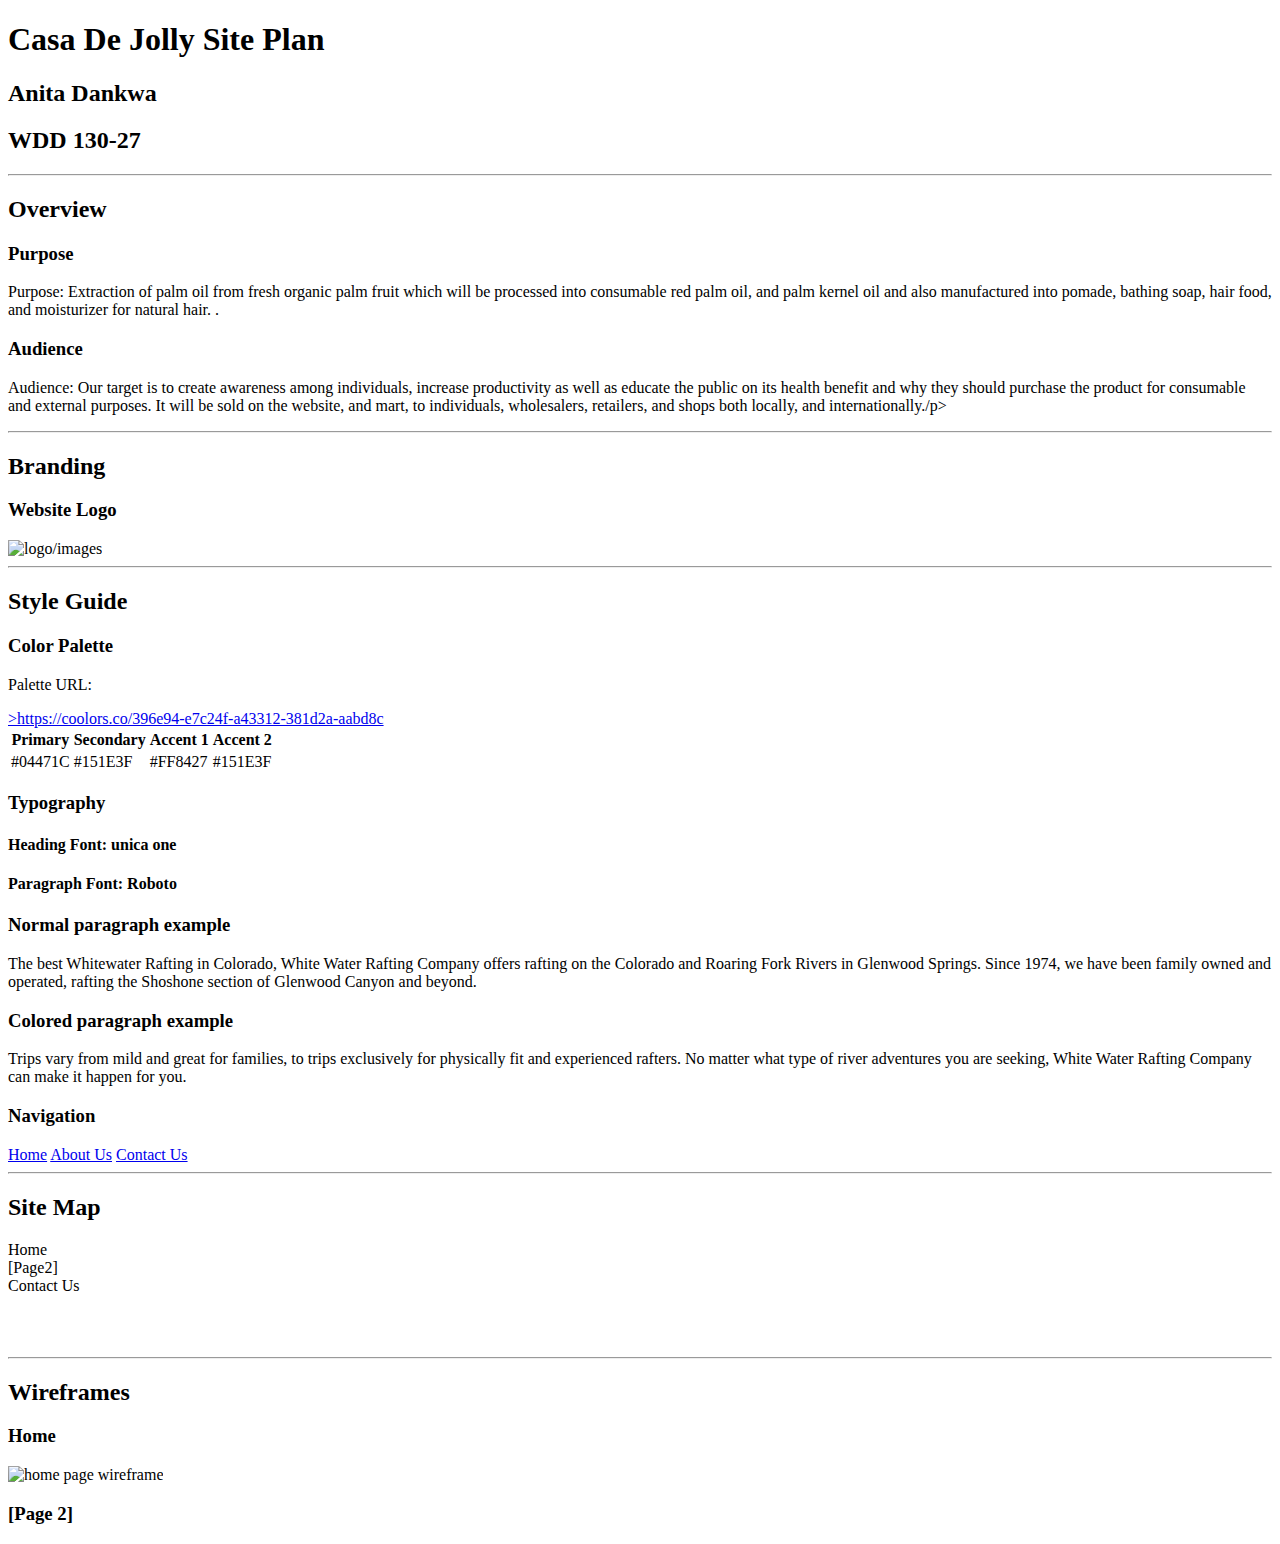
==== index.html @ 702b9493 "move folder and change name" ====
<!DOCTYPE html>
<html lang="en-us">

<head>
  <meta charset="utf-8" />
  <title>Site Plan</title>
  <link type="text/css" rel="stylesheet" href="styles/site-plan-rafting.css" />
</head>

<body>
  <header>
    <h1>Casa De Jolly Site Plan</h1>
    <h2>Anita Dankwa</h2>
    <h2>WDD 130-27</h2>

    <!-- In the header above, add the name of your site, your name and class number. For example if you are in section 3 you would put WDD 130-03 -->
  </header>
  <main>
    <!-- ------------------------Steps 2-5------------------------------ -->
    <hr />
    <h2>Overview</h2>
    <h3>Purpose</h3>
    <p>Purpose: Extraction of palm oil from fresh organic palm fruit which will be processed into consumable red palm oil, 
      and palm kernel oil and also manufactured into pomade, bathing soap, hair food, and moisturizer for natural hair. .</p>
    <!-- change this -->

    <h3>Audience</h3>
    <p>Audience: Our target is to create awareness among individuals, increase productivity as well as educate the public on its health benefit and why they should purchase
       the product for consumable and external purposes. It will be sold on the website, and mart, to individuals, wholesalers, retailers, and shops both locally, and internationally./p>
    <!-- change this -->

    <hr />
    <h2>Branding</h2>
    <h3>Website Logo</h3>
    <!-- Replace this with some sort of logo for your site.  A logo can be as simple as the name of your site in a nice font :) -->
    <img src="images/logo.JPG" alt="logo/images" />
    <hr />
    <h2>Style Guide</h2>

    <!-- ------------------------Steps 6-9------------------------------ -->

    <h3>Color Palette</h3>
    <!--  The colors you choose for a website are one of the most important decisions you will make. Follow the instructions on the activity in Canvas then return and replace the color codes below with the hex color codes (the 6 digit numbers that show at the bottom of each color) for the colors you have chosen below.  You should have at least 2 colors but do not have to fill in all 4 if you do not need them.  -->

    <!-- Copy and paste the URL to your finished palette below. Replace the href value that is there with yours. Make sure to paste it into both the href value and the content text of the <a> tag -->
    <p>Palette URL:</p>
    <a href=" <a href=" https://coolors.co/396e94-e7c24f-a43312-381d2a-aabd8c"
      target="_blank">>https://coolors.co/396e94-e7c24f-a43312-381d2a-aabd8c</a></a>

    <table class="colors">
      <tr>
        <th>Primary</th>
        <th>Secondary</th>
        <th>Accent 1</th>
        <th>Accent 2</th>
      </tr>
      <!-- Replace the numbers in the boxes below with your hex color codes. Then switch to the site-plan.css file and change your colors there as well. -->
      <tr>
        <td class="primary">#04471C</td>
        <td class="secondary">#151E3F</td>
        <td class="accent1">#FF8427</td>
        <td class="accent2">#151E3F</td>
      </tr>
    </table>

    <!-- ------------------------Steps 10-12------------------------------ -->

    <h3>Typography</h3>
    <!-- Choose a font for your paragraphs (body copy) and headlines. What font(s) have you chosen? Think also about which of your colors above you might use for background and font colors. -->

    <h4>
      Heading Font: unica one
      <!-- change this -->
    </h4>
    <h4>
      Paragraph Font: Roboto
      <!-- change this -->
    </h4>
    <h3>Normal paragraph example</h3>
    <p>
      The best Whitewater Rafting in Colorado, White Water Rafting Company
      offers rafting on the Colorado and Roaring Fork Rivers in Glenwood
      Springs. Since 1974, we have been family owned and operated, rafting the
      Shoshone section of Glenwood Canyon and beyond.
    </p>
    <h3>Colored paragraph example</h3>
    <p class="colored">
      Trips vary from mild and great for families, to trips exclusively for
      physically fit and experienced rafters. No matter what type of river
      adventures you are seeking, White Water Rafting Company can make it
      happen for you.
    </p>

    <!-- ------------------------Step 13------------------------------ -->

    <h3>Navigation</h3>
    <!-- Think about how you want your navigation bar to look. In the site-plan.css file change the colors to your colors to get the look you desire. -->
    <nav>
      <a href="#">Home</a>
      <a href="#">About Us</a>
      <a href="#">Contact Us</a>
    </nav>
    <hr />
    <h2>Site Map</h2>
    <div class="sitemap">
      <div class="sm-home">Home</div>
      <div class="sm-page2">
        [Page2]
        <!-- this page will have a name later -->
      </div>
      <div class="sm-page3">Contact Us</div>

      <div class="top">&nbsp;</div>
      <div class="left">&nbsp;</div>
      <div class="right">&nbsp;</div>
    </div>
    <hr />
    <h2>Wireframes</h2>
    <!-- Create an additional wireframe for your site. List it here below the Home page wireframe. -->

    <h3>Home</h3>

    <img src="https://byui-wdd.github.io/wdd130/rafting_images/wireframe_home.png" alt="home page wireframe" />

    <h3>[Page 2]</h3>

    <!-- <img src="#" alt="page 2 wireframe"> -->
  </main>
</body>

</html>
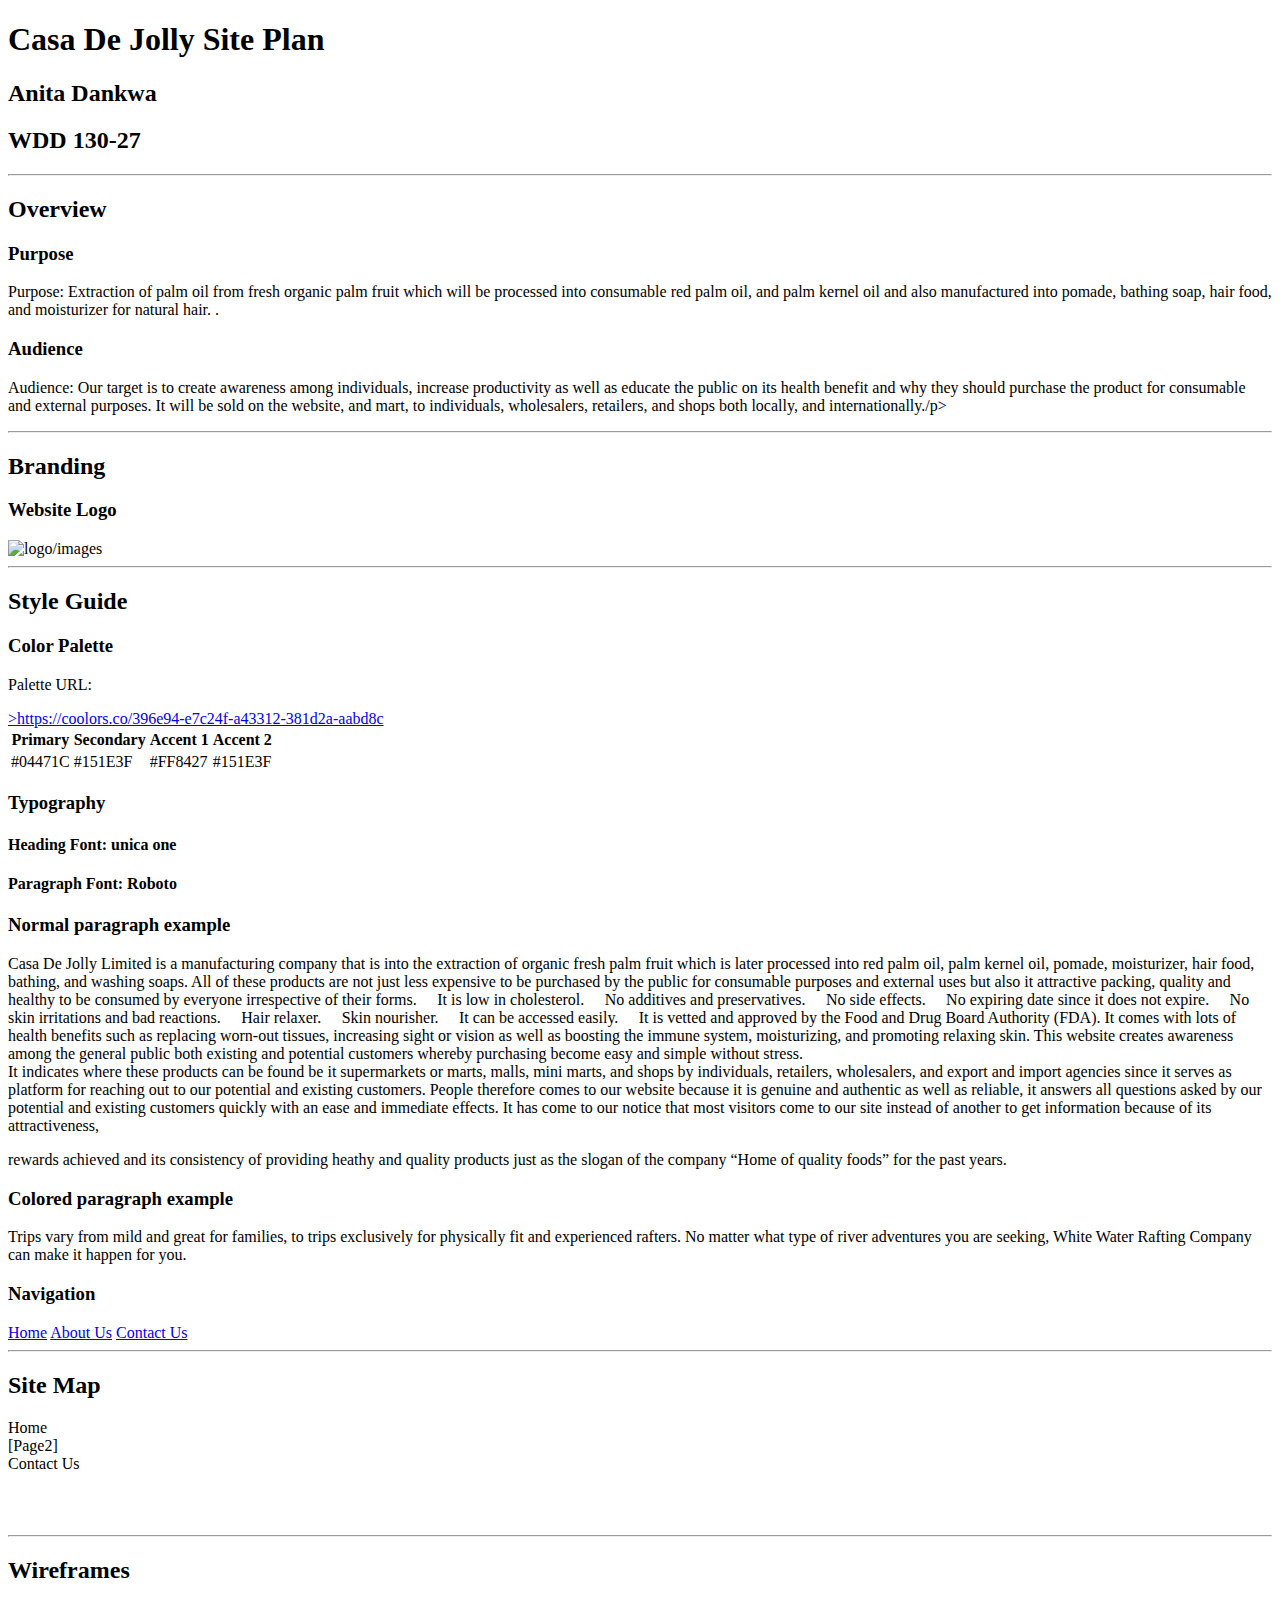
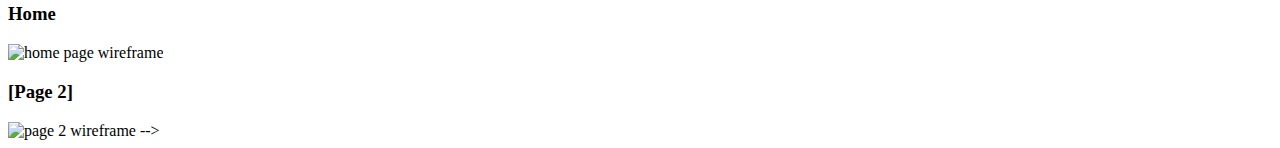
==== commit 5e9116f0: "Create index.html" ====
--- a/index.html
+++ b/index.html
@@ -78,11 +78,20 @@
     </h4>
     <h3>Normal paragraph example</h3>
     <p>
-      The best Whitewater Rafting in Colorado, White Water Rafting Company
-      offers rafting on the Colorado and Roaring Fork Rivers in Glenwood
-      Springs. Since 1974, we have been family owned and operated, rafting the
-      Shoshone section of Glenwood Canyon and beyond.
-    </p>
+      Casa De Jolly Limited is a manufacturing company that is into the extraction of organic fresh palm fruit which is later processed into red palm oil, palm kernel oil, pomade, moisturizer, hair food, bathing, and washing soaps. All of these products are not just less expensive to be purchased by the public for consumable purposes and external uses but also it attractive packing, quality and healthy to be consumed by everyone irrespective of their forms. 
+	It is low in cholesterol.
+	No additives and preservatives.
+	No side effects.
+	 No expiring date since it does not expire.
+	No skin irritations and bad reactions.
+	Hair relaxer.
+	Skin nourisher.
+	It can be accessed easily.
+	It is vetted and approved by the Food and Drug Board Authority (FDA).
+ It comes with lots of health benefits such as replacing worn-out tissues, increasing sight or vision as well as boosting the immune system, moisturizing, and promoting relaxing skin. 
+This website creates awareness among the general public both existing and potential customers whereby purchasing become easy and simple without stress. <br>It indicates where these products can be found be it supermarkets or marts, malls, mini marts, and shops by individuals, retailers, wholesalers, and export and import agencies since it serves as platform for reaching out to our potential and existing customers. 
+People therefore comes to our website because it is genuine and authentic as well as reliable, it answers all questions asked by our potential and existing customers quickly with an ease and immediate effects. It has come to our notice that most visitors come to our site instead of another to get information because of its attractiveness, </p>rewards achieved and its consistency of providing heathy and quality products just as the slogan of the company “Home of quality foods” for the past years.
+
     <h3>Colored paragraph example</h3>
     <p class="colored">
       Trips vary from mild and great for families, to trips exclusively for
@@ -124,7 +133,7 @@
 
     <h3>[Page 2]</h3>
 
-    <!-- <img src="#" alt="page 2 wireframe"> -->
+    <img src="images/imgo.jpg" alt="page 2 wireframe"> -->
   </main>
 </body>
 
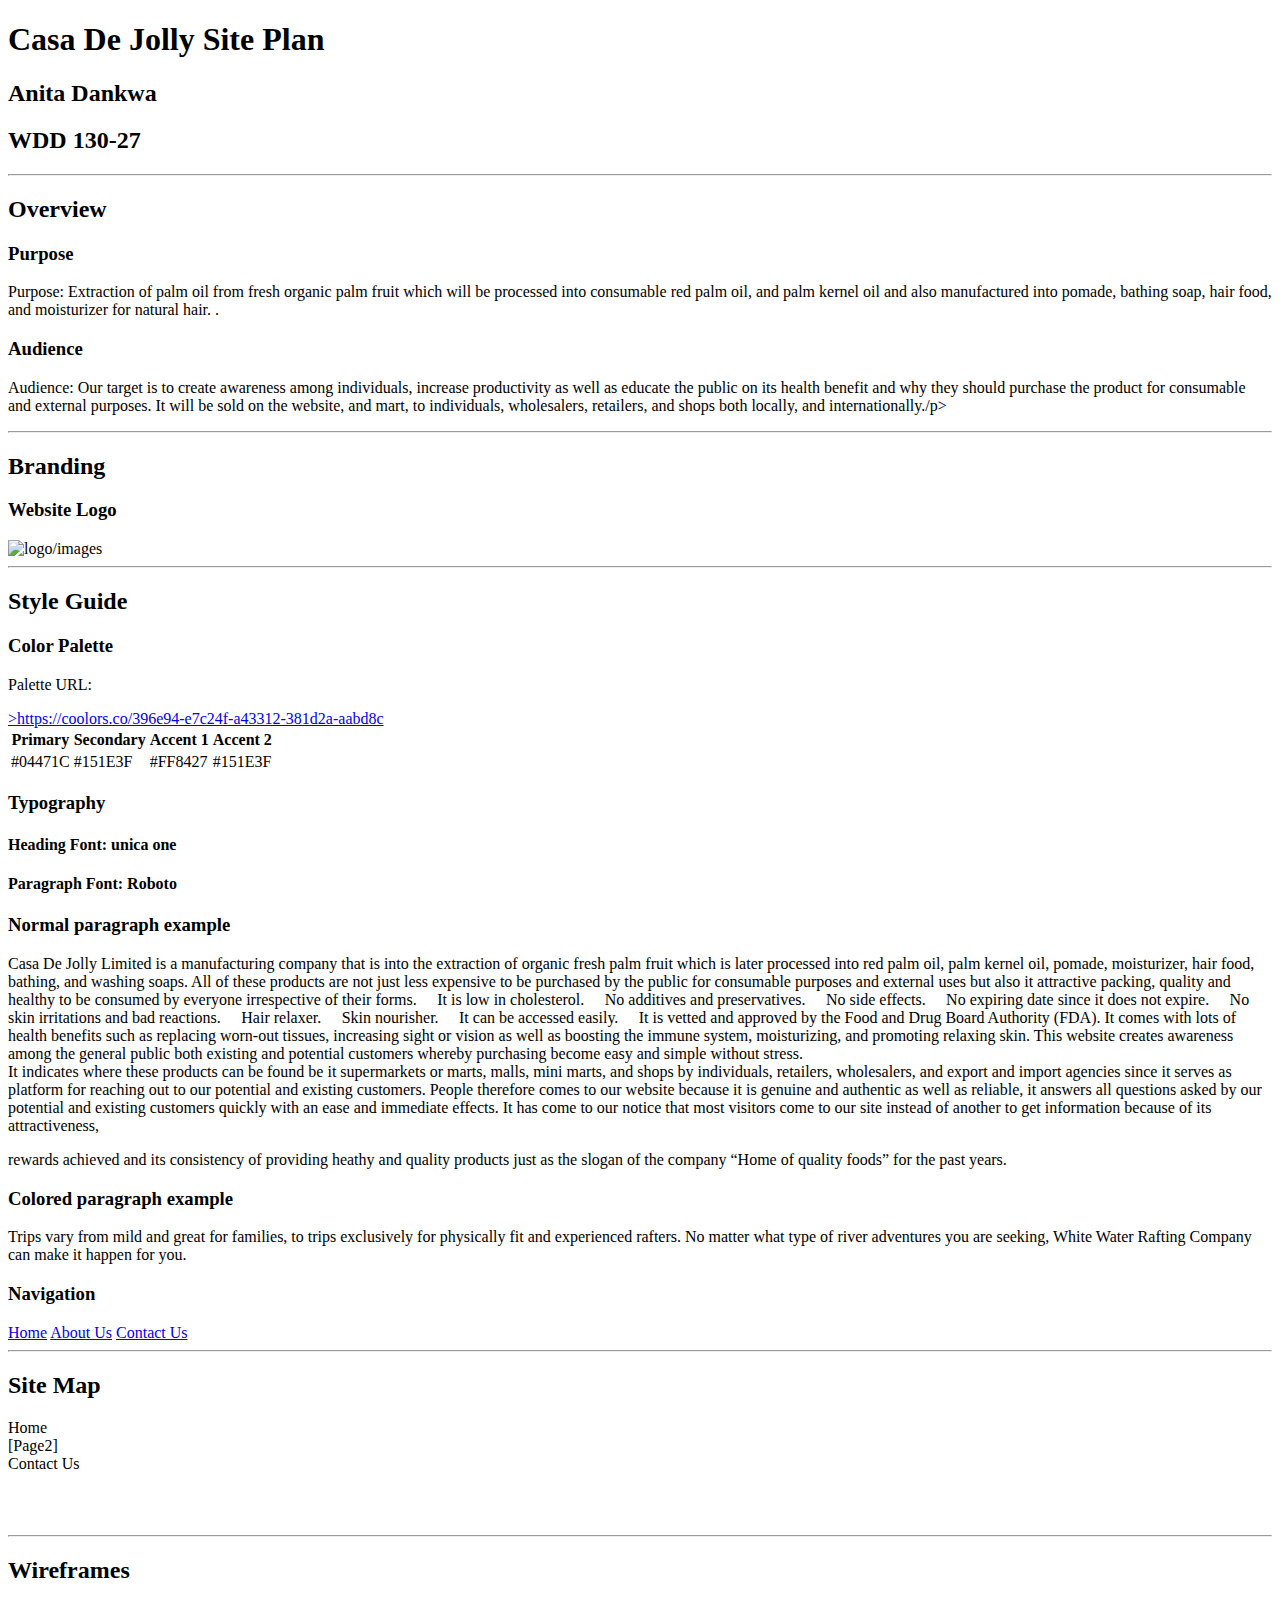
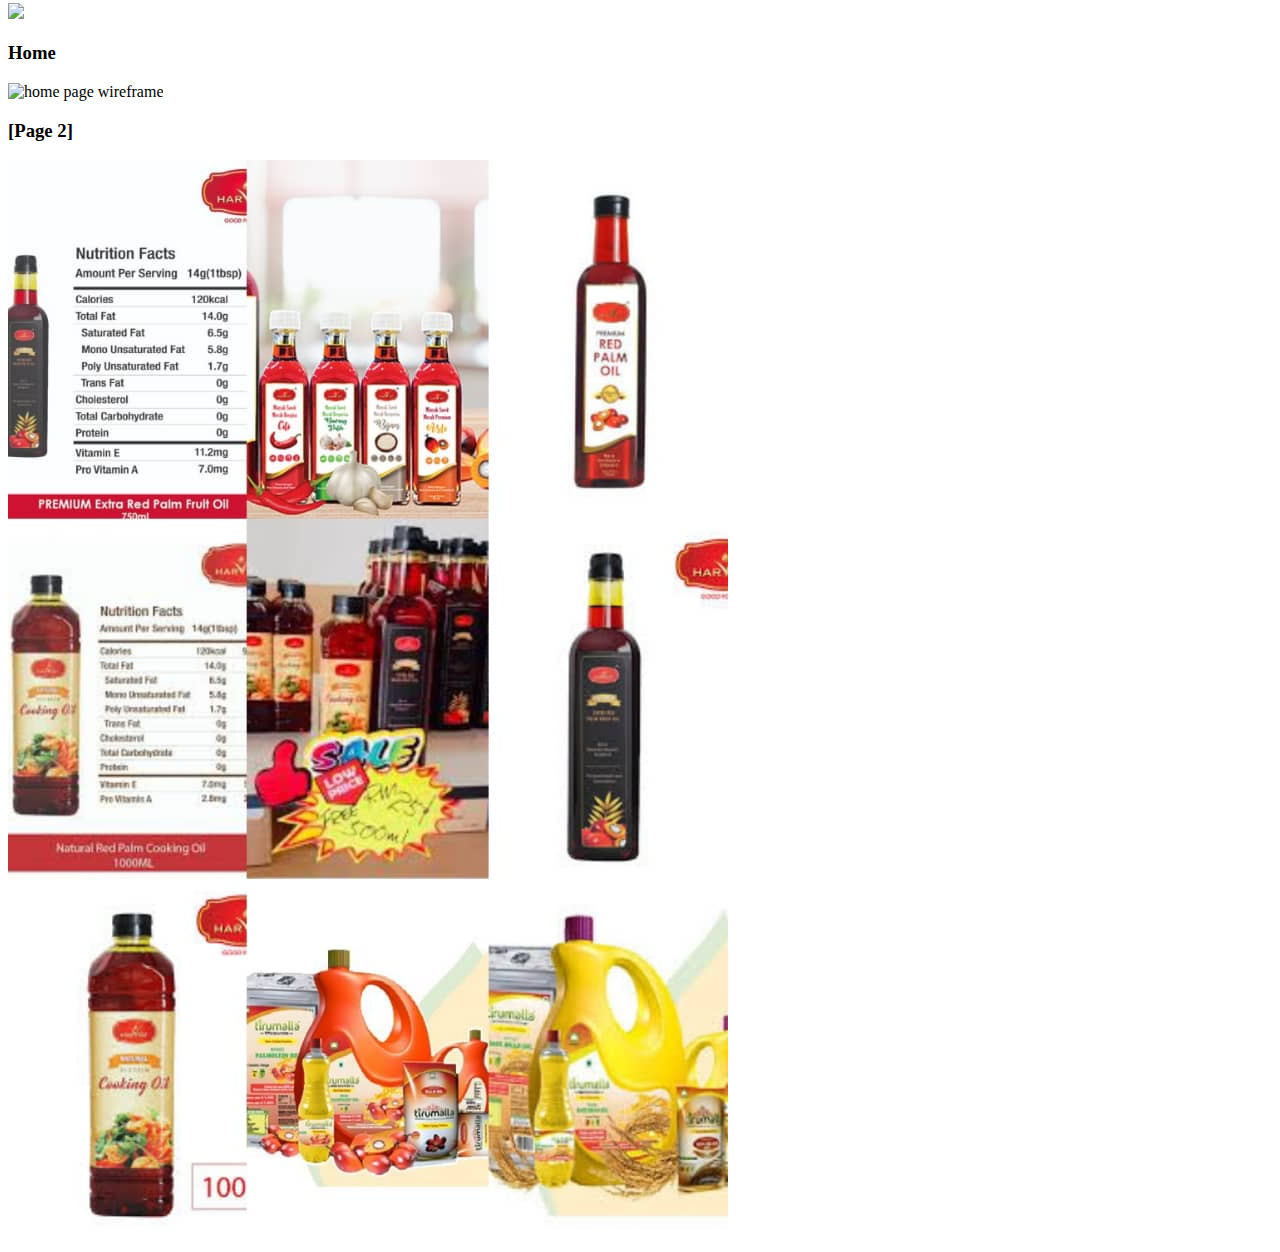
==== commit dfd81edc: "added a paragraph" ====
--- a/index.html
+++ b/index.html
@@ -126,14 +126,14 @@
     <hr />
     <h2>Wireframes</h2>
     <!-- Create an additional wireframe for your site. List it here below the Home page wireframe. -->
-
+    <img src="imgn.p">
     <h3>Home</h3>
 
     <img src="https://byui-wdd.github.io/wdd130/rafting_images/wireframe_home.png" alt="home page wireframe" />
 
     <h3>[Page 2]</h3>
 
-    <img src="images/imgo.jpg" alt="page 2 wireframe"> -->
+    <img src="images/imgo.jpg" alt="images/imgo" /> 
   </main>
 </body>
 
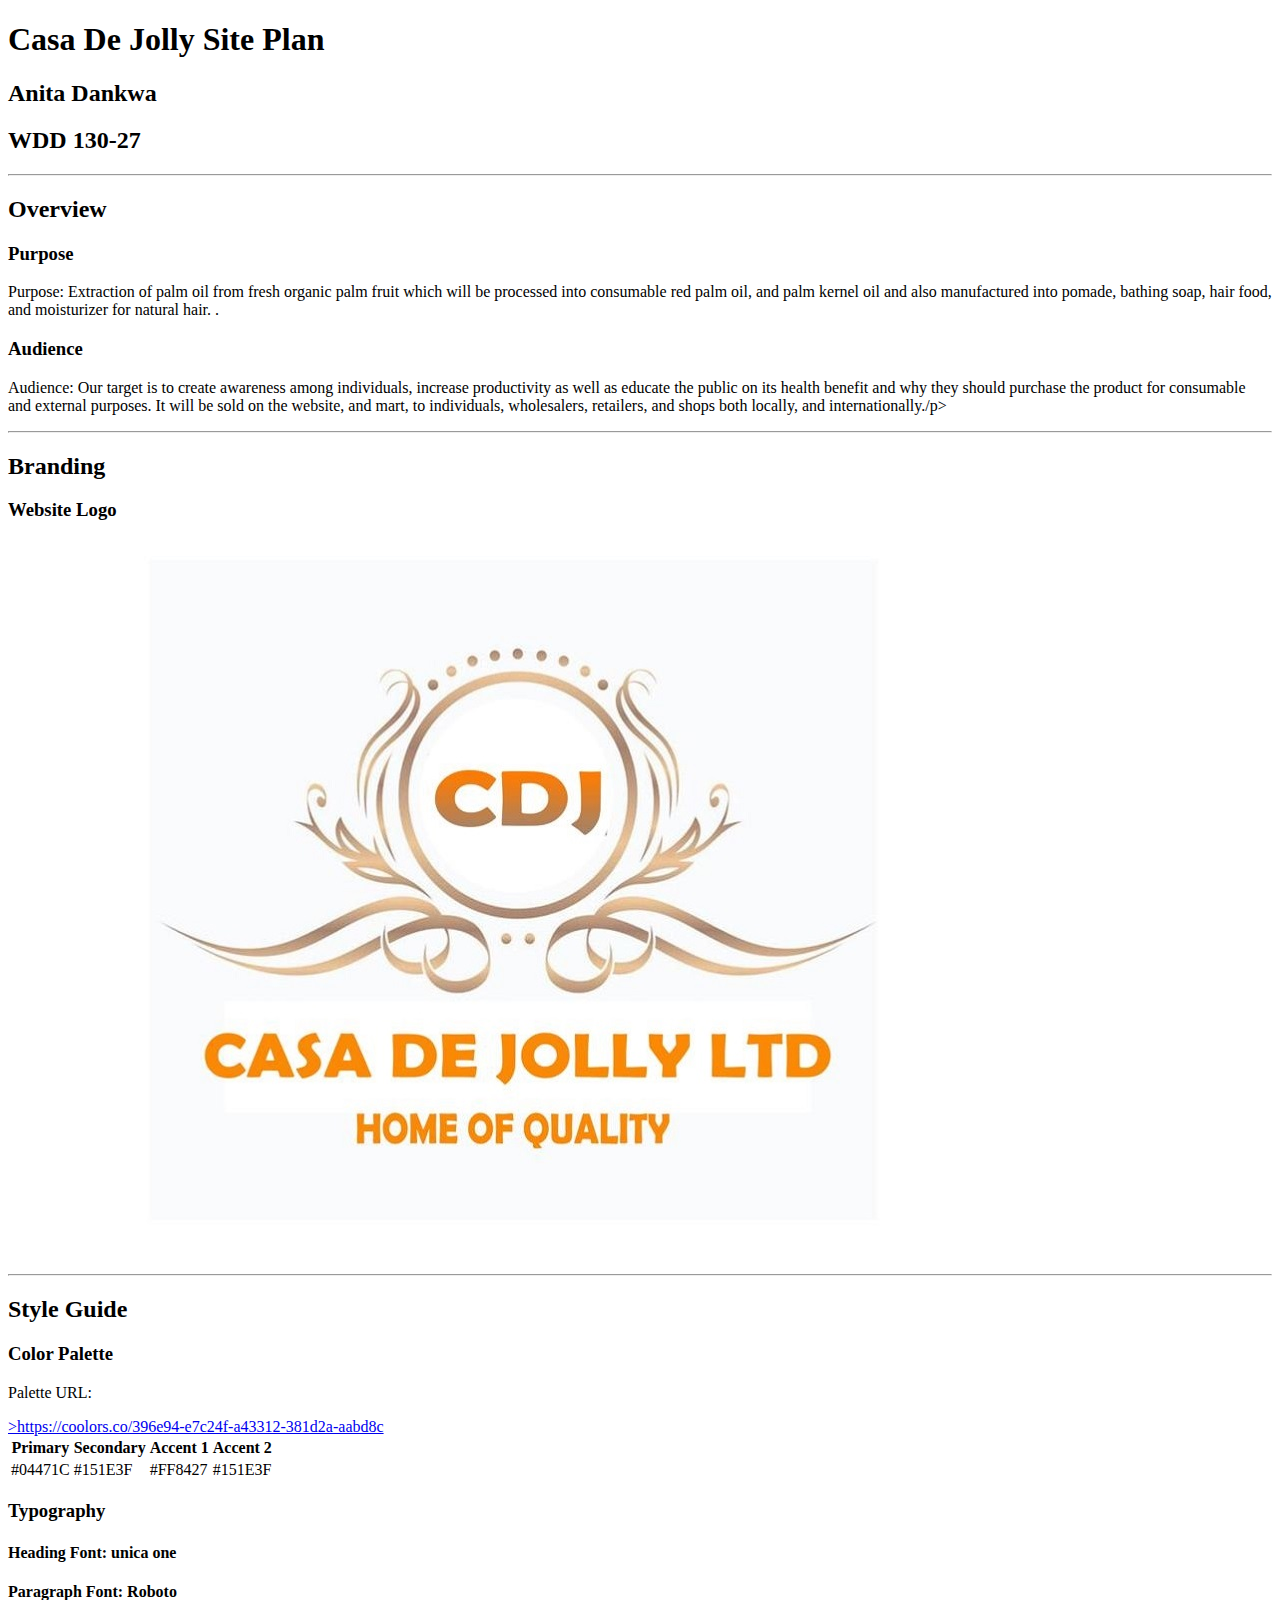
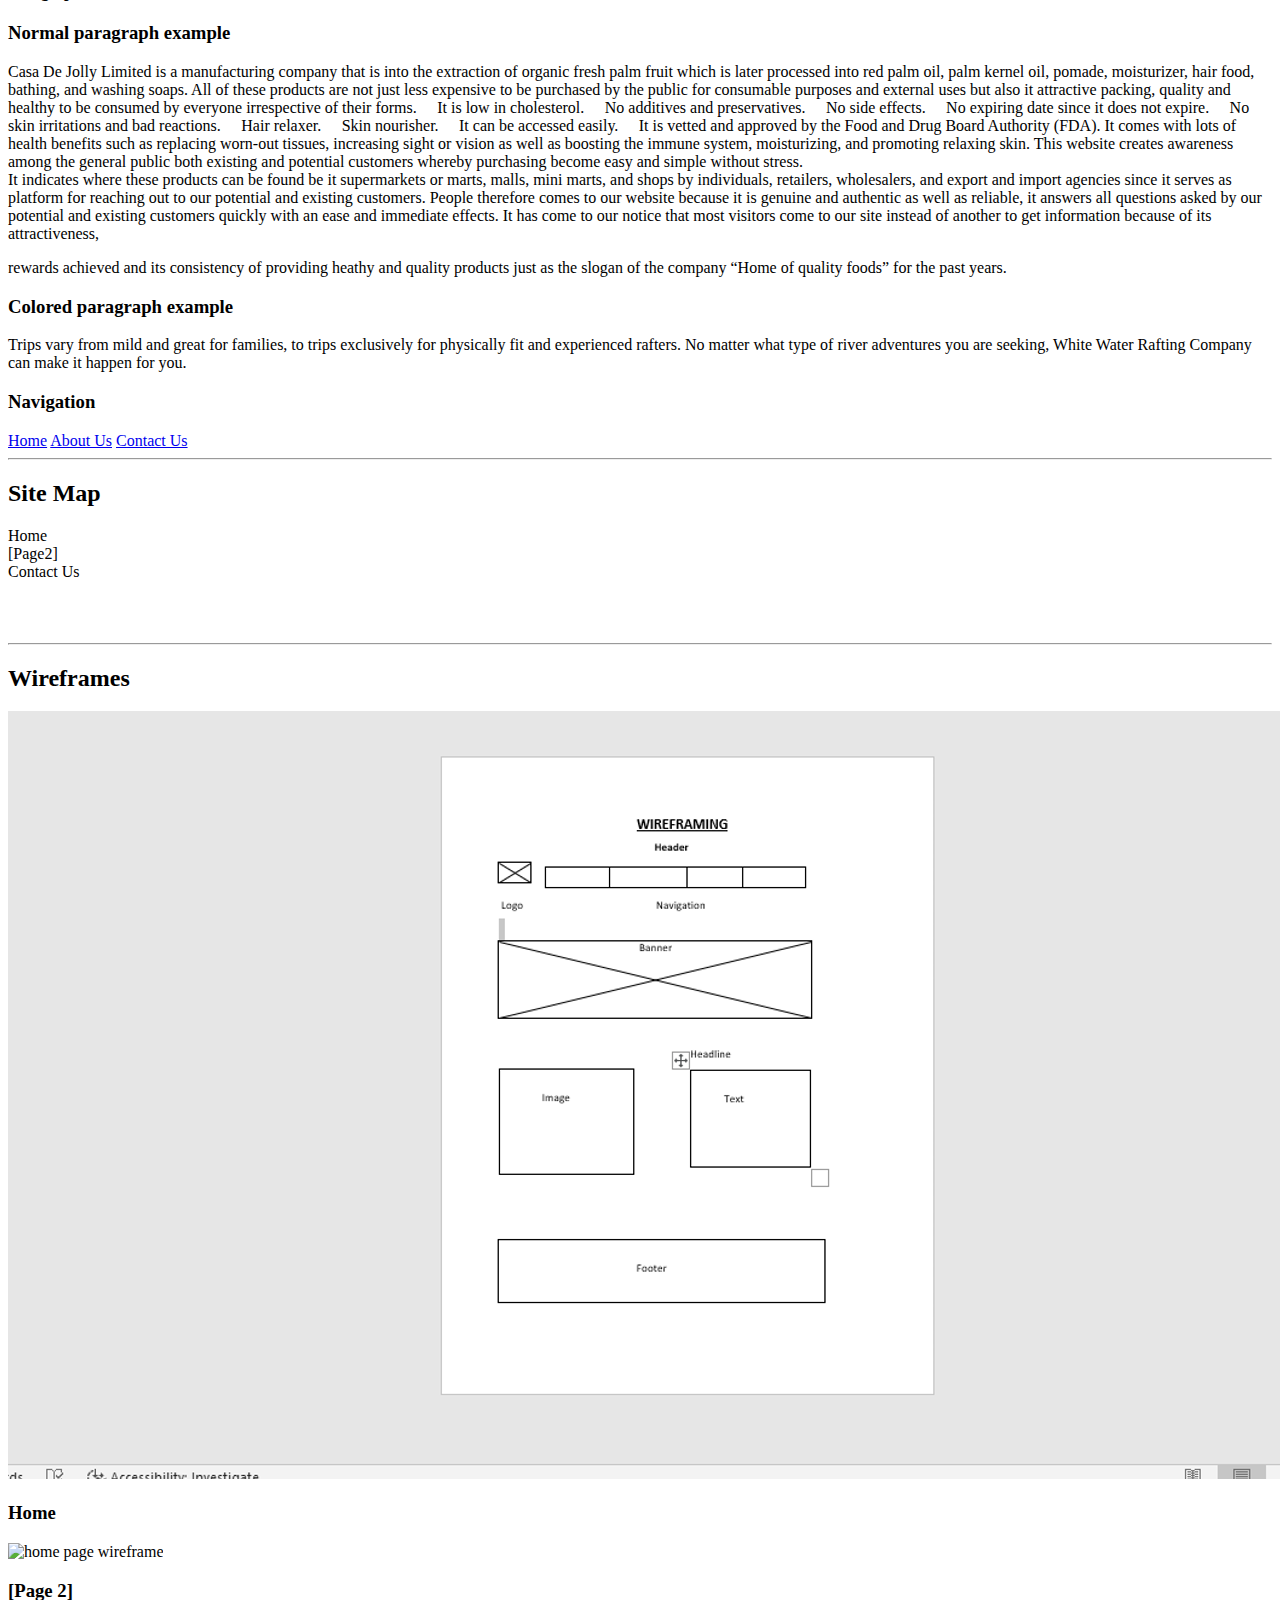
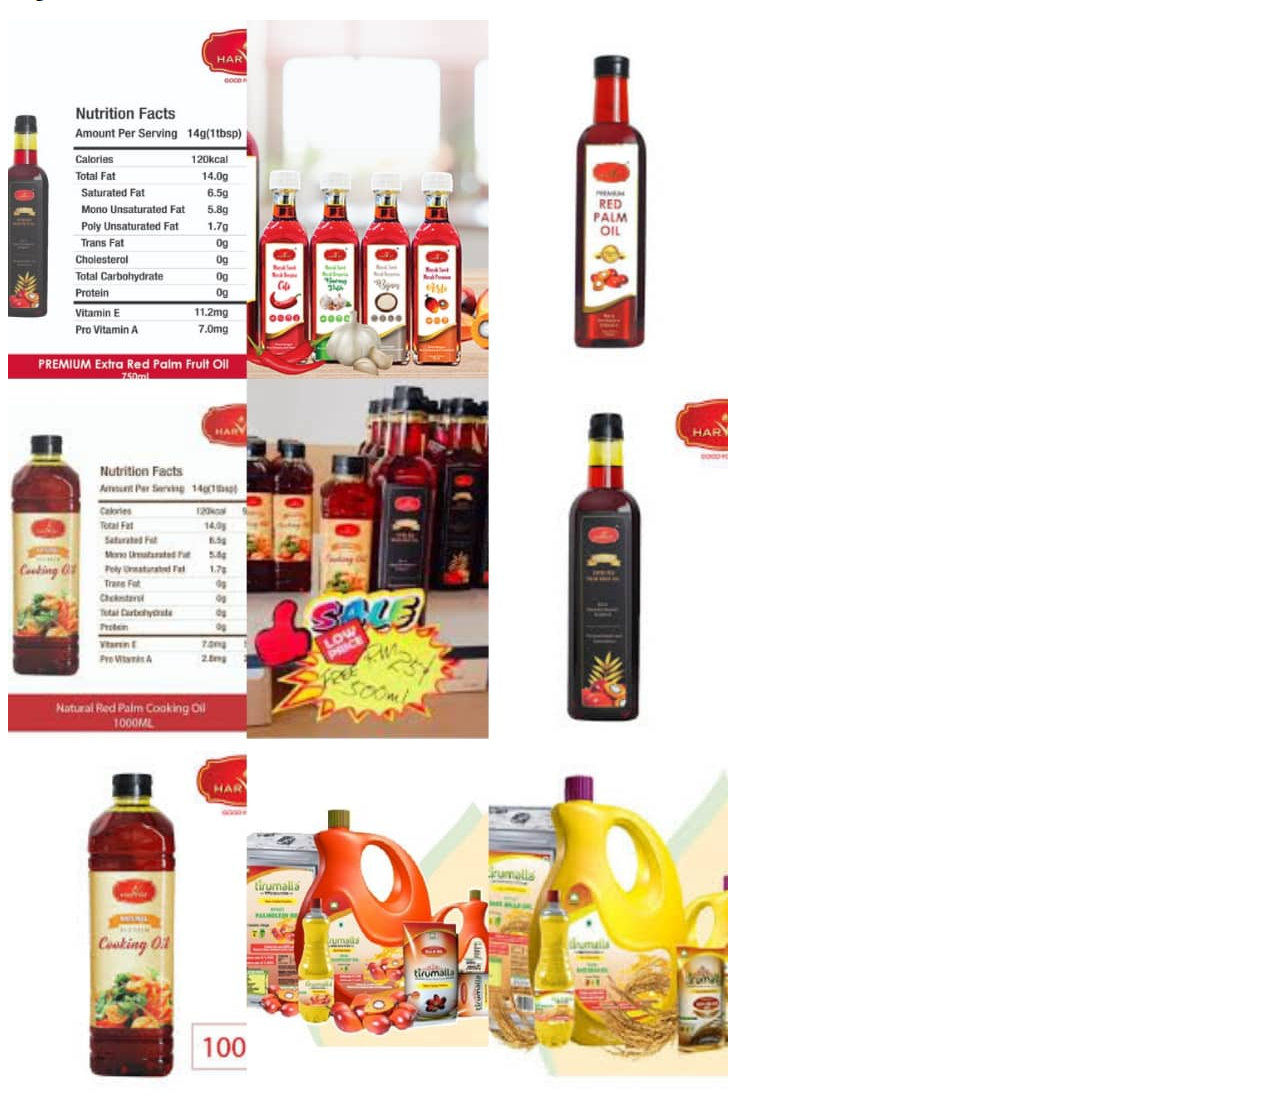
==== commit 7cad6dce: "added image" ====
--- a/index.html
+++ b/index.html
@@ -33,7 +33,7 @@
     <h2>Branding</h2>
     <h3>Website Logo</h3>
     <!-- Replace this with some sort of logo for your site.  A logo can be as simple as the name of your site in a nice font :) -->
-    <img src="images/logo.JPG" alt="logo/images" />
+    <img src="images/logo.jpg" alt="logo/images" />
     <hr />
     <h2>Style Guide</h2>
 
@@ -126,7 +126,7 @@
     <hr />
     <h2>Wireframes</h2>
     <!-- Create an additional wireframe for your site. List it here below the Home page wireframe. -->
-    <img src="imgn.p">
+    <img src="images/imgn.png"> 
     <h3>Home</h3>
 
     <img src="https://byui-wdd.github.io/wdd130/rafting_images/wireframe_home.png" alt="home page wireframe" />
